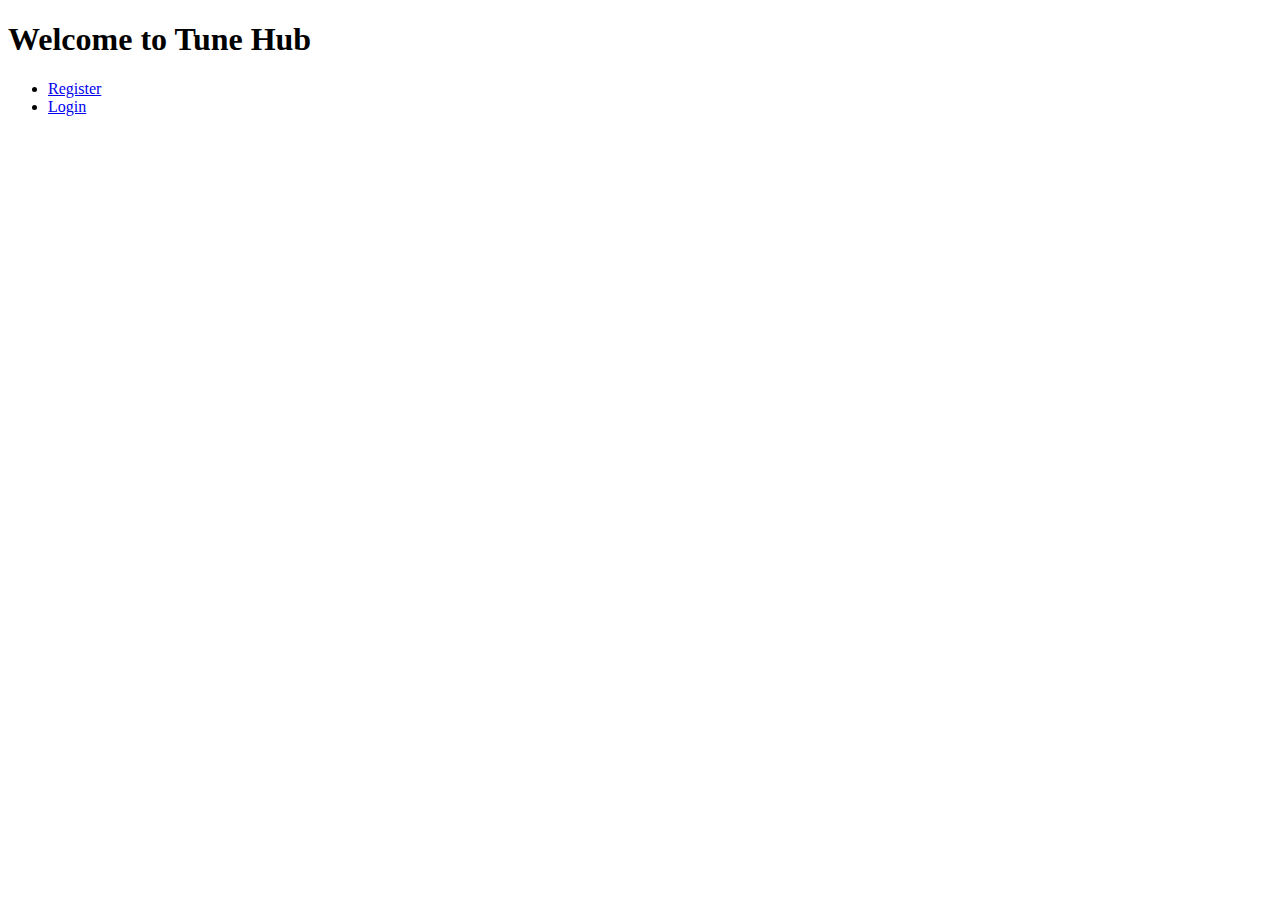
==== src/main/resources/templates/index.html @ 8013c6b1 "This is TuneHub Project" ====
<!DOCTYPE html>
<html>
<head>
<meta charset="ISO-8859-1">
<title>WelcomeToTunehub</title>
<link rel="stylesheet" href="./index.css">
</head>
<body>
	 <nav>
        <h1>Welcome to Tune Hub</h1>
        <ul>
            <li><a href="/register">Register</a></li>
            <li><a href="/login">Login</a></li>
        </ul>
    </nav>
</body>
</html>
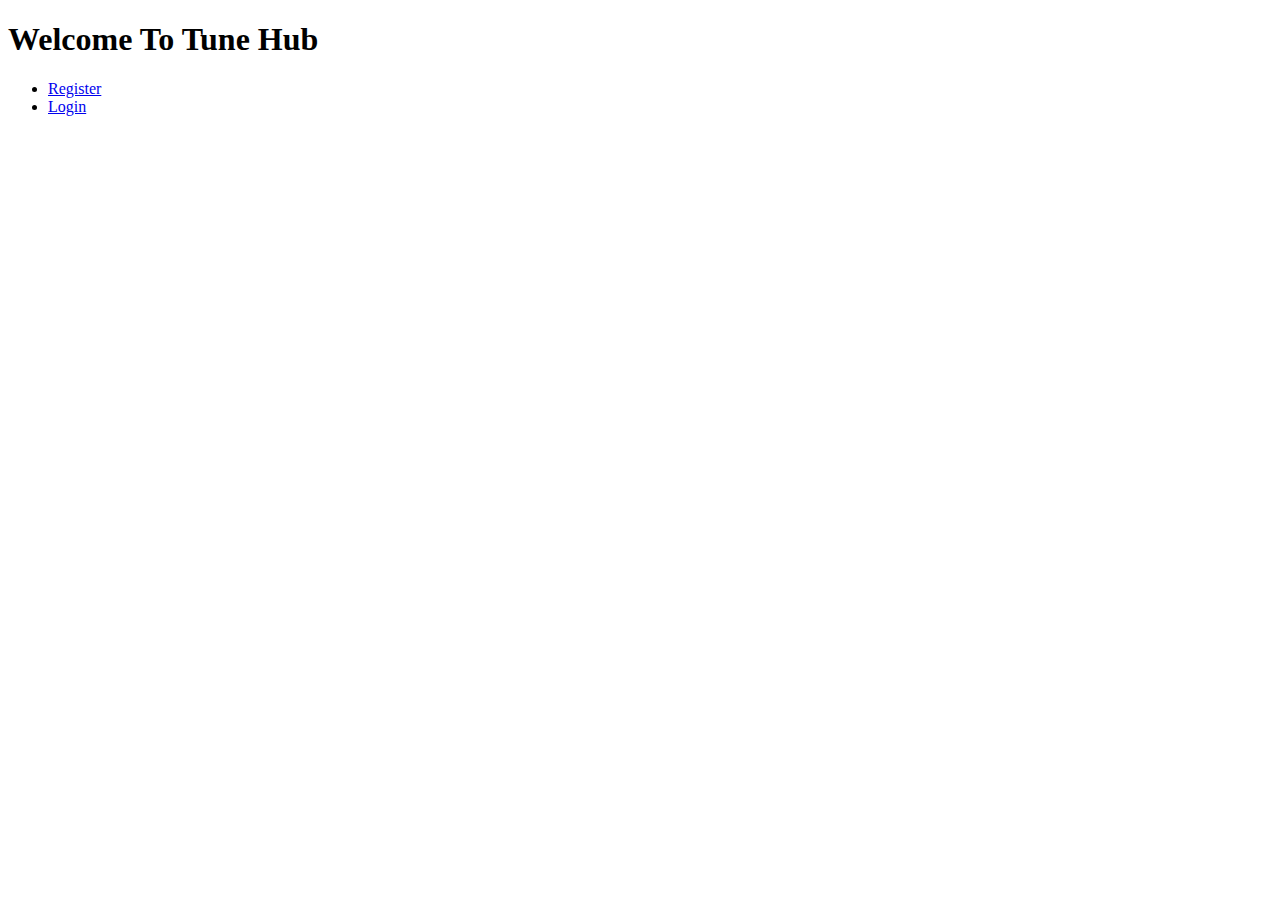
==== commit fed1d64c: "changed" ====
--- a/src/main/resources/templates/index.html
+++ b/src/main/resources/templates/index.html
@@ -6,12 +6,12 @@
 <link rel="stylesheet" href="./index.css">
 </head>
 <body>
-	 <nav>
-        <h1>Welcome to Tune Hub</h1>
+	<div>
+        <h1>Welcome To Tune Hub</h1>
         <ul>
             <li><a href="/register">Register</a></li>
             <li><a href="/login">Login</a></li>
         </ul>
-    </nav>
+   </div>
 </body>
 </html>